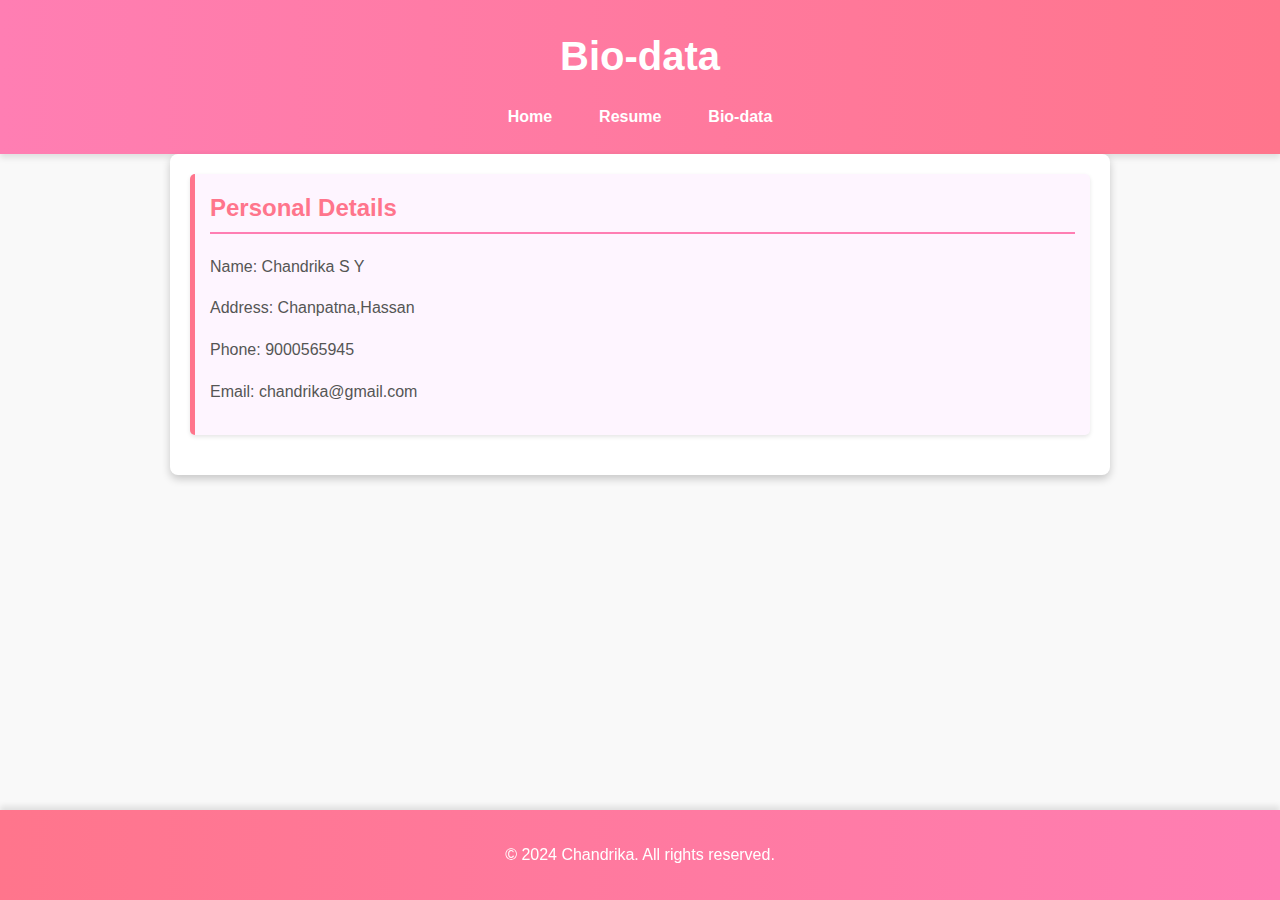
==== biodata.html @ fd6c10a8 "Add files via upload" ====
<!DOCTYPE html>
<html lang="en">
<head>
    <meta charset="UTF-8">
    <meta name="viewport" content="width=device-width, initial-scale=1.0">
    <title>Bio-data</title>
    <link rel="stylesheet" href="style.css">
</head>
<body>
    <header>
        <h1>Bio-data</h1>
        <nav>
            <ul>
                <li><a href="index.html">Home</a></li>
                <li><a href="resume.html">Resume</a></li>
                <li><a href="biodata.html">Bio-data</a></li>
            </ul>
        </nav>
    </header>
    <main>
        <section>
            <h2>Personal Details</h2>
            <p>Name: Chandrika S Y</p>
            <p>Address: Chanpatna,Hassan</p>
            <p>Phone: 9000565945</p>
            <p>Email: chandrika@gmail.com</p>
        </section>
       
    </main>
    <footer>
        <p>© 2024 Chandrika. All rights reserved.</p>
    </footer>
</body>
</html>
---- style.css ----
/* General Styling */
body {
    font-family: 'Arial', sans-serif;
    margin: 0;
    padding: 0;
    line-height: 1.6;
    background-color: #f9f9f9;
    color: #333;
}

/* Header Styling */
header {
    background: linear-gradient(90deg, #ff7eb3, #ff758c);
    color: #fff;
    padding: 1.5rem 0;
    text-align: center;
    box-shadow: 0 4px 6px rgba(0, 0, 0, 0.1);
}

header h1 {
    font-size: 2.5rem;
    margin: 0;
}

header ul {
    list-style: none;
    padding: 0;
    margin: 1rem 0 0 0;
    display: flex;
    justify-content: center;
    gap: 15px;
}

header ul li {
    display: inline;
}

header ul li a {
    color: #fff;
    text-decoration: none;
    padding: 0.5rem 1rem;
    border-radius: 5px;
    font-weight: bold;
    transition: background-color 0.3s ease, transform 0.2s ease;
}

header ul li a:hover {
    background-color: #fbc2eb;
    transform: scale(1.1);
}

/* Main Content Styling */
main {
    padding: 20px;
    max-width: 900px;
    margin: auto;
    background-color: #ffffff;
    box-shadow: 0 4px 8px rgba(0, 0, 0, 0.2);
    border-radius: 8px;
}

main h2 {
    color: #ff758c;
    border-bottom: 2px solid #ff7eb3;
    padding-bottom: 5px;
}

main p, main ul {
    color: #555;
}

main ul li {
    margin-bottom: 10px;
}

/* Footer Styling */
footer {
    text-align: center;
    padding: 1rem 0;
    background: linear-gradient(90deg, #ff758c, #ff7eb3);
    color: #fff;
    position: fixed;
    bottom: 0;
    width: 100%;
    box-shadow: 0 -4px 6px rgba(0, 0, 0, 0.1);
}

/* Section Styling */
section {
    margin-bottom: 20px;
    padding: 15px;
    background: #fef5ff;
    border-left: 5px solid #ff758c;
    border-radius: 5px;
    box-shadow: 0 2px 4px rgba(0, 0, 0, 0.1);
}

section h2 {
    margin-top: 0;
}

/* Mobile Responsive */
@media (max-width: 768px) {
    header ul {
        flex-direction: column;
        gap: 10px;
    }

    header ul li a {
        display: block;
    }
}
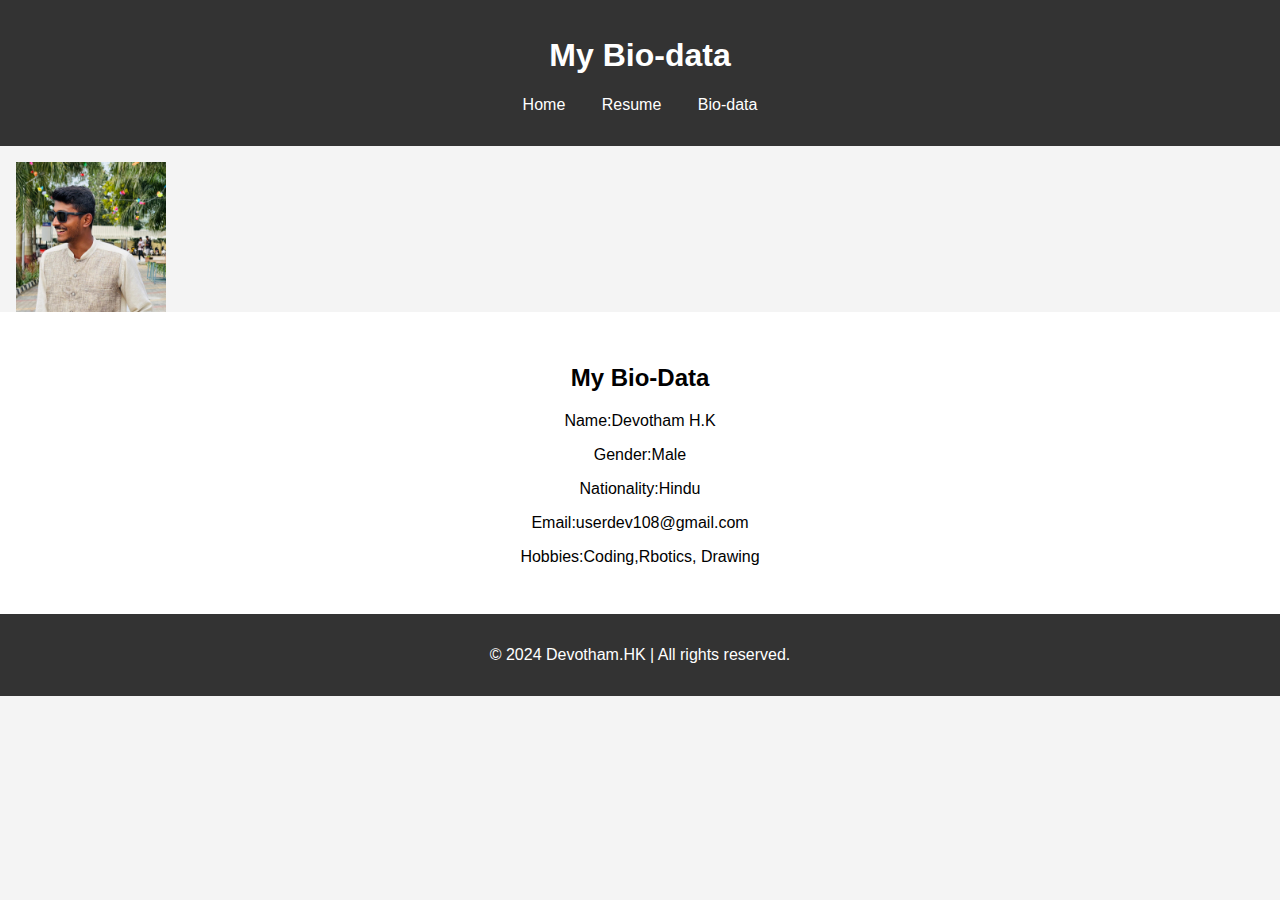
==== commit edd1c14f: "Add files via upload" ====
--- a/biodata.html
+++ b/biodata.html
@@ -1,34 +1,38 @@
-<!DOCTYPE html>
-<html lang="en">
-<head>
-    <meta charset="UTF-8">
-    <meta name="viewport" content="width=device-width, initial-scale=1.0">
-    <title>Bio-data</title>
-    <link rel="stylesheet" href="style.css">
-</head>
-<body>
-    <header>
-        <h1>Bio-data</h1>
-        <nav>
-            <ul>
-                <li><a href="index.html">Home</a></li>
-                <li><a href="resume.html">Resume</a></li>
-                <li><a href="biodata.html">Bio-data</a></li>
-            </ul>
-        </nav>
-    </header>
-    <main>
-        <section>
-            <h2>Personal Details</h2>
-            <p>Name: Chandrika S Y</p>
-            <p>Address: Chanpatna,Hassan</p>
-            <p>Phone: 9000565945</p>
-            <p>Email: chandrika@gmail.com</p>
-        </section>
-       
-    </main>
-    <footer>
-        <p>© 2024 Chandrika. All rights reserved.</p>
-    </footer>
-</body>
+<!DOCTYPE html>
+<html lang="en">
+<head>
+    <meta charset="UTF-8">
+    <meta name="viewport" content="width=device-width, initial-scale=1.0">
+    <title>Bio-data</title>
+    <link rel="stylesheet" href="style.css">
+</head>
+<body>
+    <header>
+        <h1>My Bio-data</h1>
+        <nav>
+            <ul>
+                <li><a href="index.html">Home</a></li>
+                <li><a href="resume.html">Resume</a></li>
+                <li><a href="biodata.html">Bio-data</a></li>
+            </ul>
+        </nav>
+    </header>
+    <div class="dynamic-image" id="dynamicImage"></div>
+    <main>
+        <section>
+            <h2>My Bio-Data</h2>
+            <p>Name:Devotham H.K</p>
+            <p>Gender:Male</p>
+            <p>Nationality:Hindu</p>
+            <p>Email:userdev108@gmail.com</p>
+            <p></p>
+            <p>Hobbies:Coding,Rbotics, Drawing</p>
+        </section>
+    </main>
+    <footer>
+        <p>&copy; 2024 Devotham.HK | All rights reserved.</p>
+    </footer>
+    <script src="https://code.jquery.com/jquery-3.6.0.min.js"></script>
+    <script src="script.js"></script>
+</body>
 </html>--- a/style.css
+++ b/style.css
@@ -1,112 +1,98 @@
-/* General Styling */
-body {
-    font-family: 'Arial', sans-serif;
-    margin: 0;
-    padding: 0;
-    line-height: 1.6;
-    background-color: #f9f9f9;
-    color: #333;
-}
-
-/* Header Styling */
-header {
-    background: linear-gradient(90deg, #ff7eb3, #ff758c);
-    color: #fff;
-    padding: 1.5rem 0;
-    text-align: center;
-    box-shadow: 0 4px 6px rgba(0, 0, 0, 0.1);
-}
-
-header h1 {
-    font-size: 2.5rem;
-    margin: 0;
-}
-
-header ul {
-    list-style: none;
-    padding: 0;
-    margin: 1rem 0 0 0;
-    display: flex;
-    justify-content: center;
-    gap: 15px;
-}
-
-header ul li {
-    display: inline;
-}
-
-header ul li a {
-    color: #fff;
-    text-decoration: none;
-    padding: 0.5rem 1rem;
-    border-radius: 5px;
-    font-weight: bold;
-    transition: background-color 0.3s ease, transform 0.2s ease;
-}
-
-header ul li a:hover {
-    background-color: #fbc2eb;
-    transform: scale(1.1);
-}
-
-/* Main Content Styling */
-main {
-    padding: 20px;
-    max-width: 900px;
-    margin: auto;
-    background-color: #ffffff;
-    box-shadow: 0 4px 8px rgba(0, 0, 0, 0.2);
-    border-radius: 8px;
-}
-
-main h2 {
-    color: #ff758c;
-    border-bottom: 2px solid #ff7eb3;
-    padding-bottom: 5px;
-}
-
-main p, main ul {
-    color: #555;
-}
-
-main ul li {
-    margin-bottom: 10px;
-}
-
-/* Footer Styling */
-footer {
-    text-align: center;
-    padding: 1rem 0;
-    background: linear-gradient(90deg, #ff758c, #ff7eb3);
-    color: #fff;
-    position: fixed;
-    bottom: 0;
-    width: 100%;
-    box-shadow: 0 -4px 6px rgba(0, 0, 0, 0.1);
-}
-
-/* Section Styling */
-section {
-    margin-bottom: 20px;
-    padding: 15px;
-    background: #fef5ff;
-    border-left: 5px solid #ff758c;
-    border-radius: 5px;
-    box-shadow: 0 2px 4px rgba(0, 0, 0, 0.1);
-}
-
-section h2 {
-    margin-top: 0;
-}
-
-/* Mobile Responsive */
-@media (max-width: 768px) {
-    header ul {
-        flex-direction: column;
-        gap: 10px;
-    }
-
-    header ul li a {
-        display: block;
-    }
-}+body {
+    font-family: Arial, sans-serif;
+    margin: 0;
+    padding: 0;
+    background-color: #f4f4f4;
+    color: #333;
+    text-align: center; /* Center align text in the body */
+}
+
+header {
+    background-color: #333;
+    color: #fff;
+    padding: 1rem 0;
+    text-align: center; /* Center align text in the header */
+}
+
+nav ul {
+    list-style: none;
+    padding: 0;
+    text-align: center; /* Center align text in the nav */
+}
+
+nav ul li {
+    display: inline;
+    margin: 0 1rem;
+}
+
+nav ul li a {
+    color: #fff;
+    text-decoration: none;
+    transition: color 0.3s ease; /* Add transition for smooth color change */
+}
+
+nav ul li a:hover { 
+    color: #ff6347; /* Change color on hover */ 
+    animation: shake 10s; /* Add shaking animation on hover */ 
+    animation-iteration-count: infinite; 
+} 
+
+@keyframes shake {
+    0% { transform: translateX(0); }
+    25% { transform: translateX(-5px); }
+    50% { transform: translateX(5px); }
+    75% { transform: translateX(-5px); }
+    100% { transform: translateX(0); }
+}
+
+.dynamic-image {
+    margin-top: 1rem;
+    margin-left: 1rem;
+    width: 150px;
+    height: 150px;
+    background-color: #ccc;
+    overflow: hidden;
+}
+
+.dynamic-image img {
+    width: 100%;
+    height: auto;
+}
+
+.dynamic-image img:hover { 
+    transform: scale(1.1); /* Zoom effect on hover */ 
+}
+
+main {
+    padding: 2rem;
+    background-color: #fff;
+    color: #000;
+    text-align: center; /* Center align text in the main content */
+}
+
+.certificates {
+    display: flex;
+    flex-wrap: wrap;
+    gap: 1rem;
+    justify-content: center; /* Center align images in the certificates section */
+}
+
+.certificates img {
+    width: 150px; /* Adjust the width to reduce size */
+    height: auto;
+    border: 1px solid #ccc;
+    padding: 0.5rem;
+    background-color: #fff;
+    transition: transform 0.3s ease; /* Add transition for animation */
+}
+
+.certificates img:hover { 
+    transform: scale(1.7); /* Zoom effect on hover */ 
+}
+
+footer {
+    background-color: #333;
+    color: #fff;
+    text-align: center; /* Center align text in the footer */
+    padding: 1rem 0;
+}
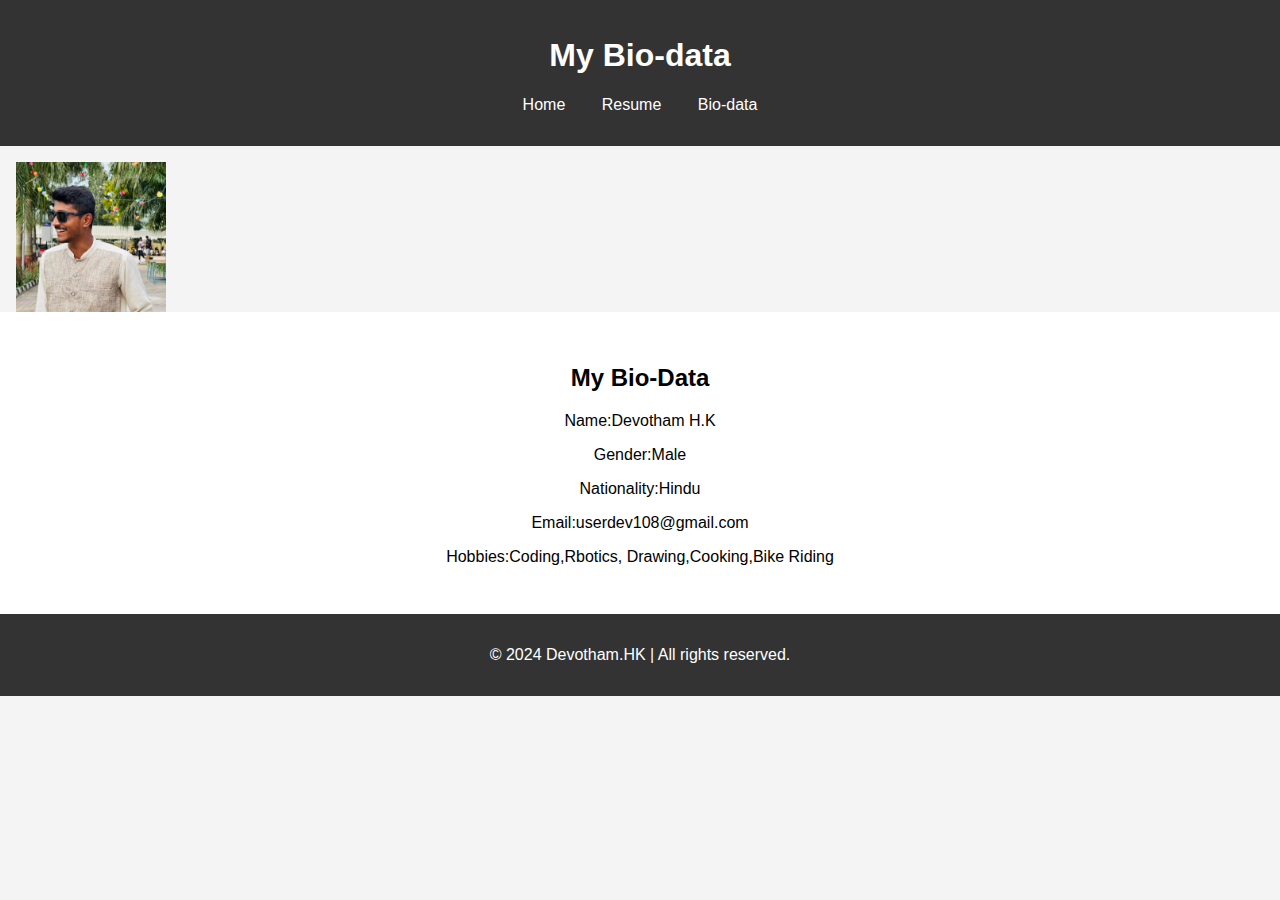
==== commit 38256934: "Add files via upload" ====
--- a/biodata.html
+++ b/biodata.html
@@ -26,7 +26,7 @@
             <p>Nationality:Hindu</p>
             <p>Email:userdev108@gmail.com</p>
             <p></p>
-            <p>Hobbies:Coding,Rbotics, Drawing</p>
+            <p>Hobbies:Coding,Rbotics, Drawing,Cooking,Bike Riding</p>
         </section>
     </main>
     <footer>
